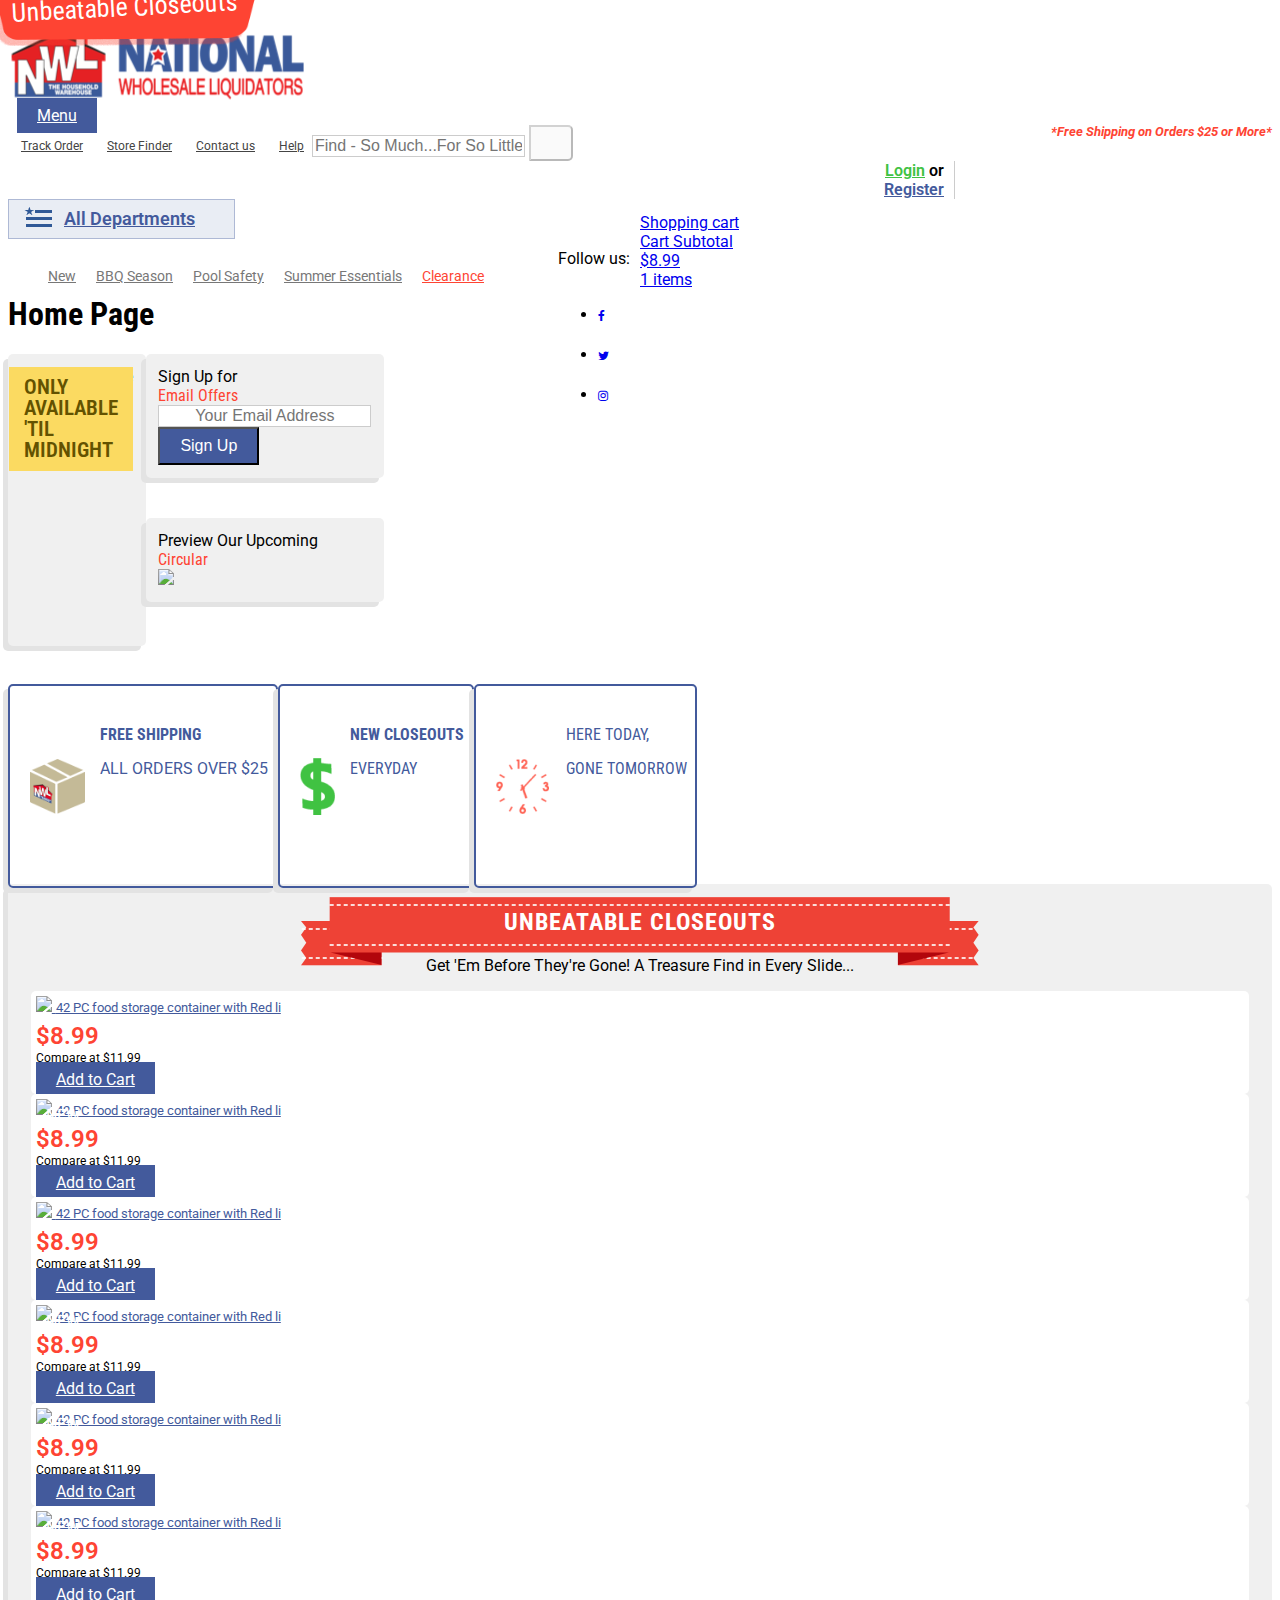
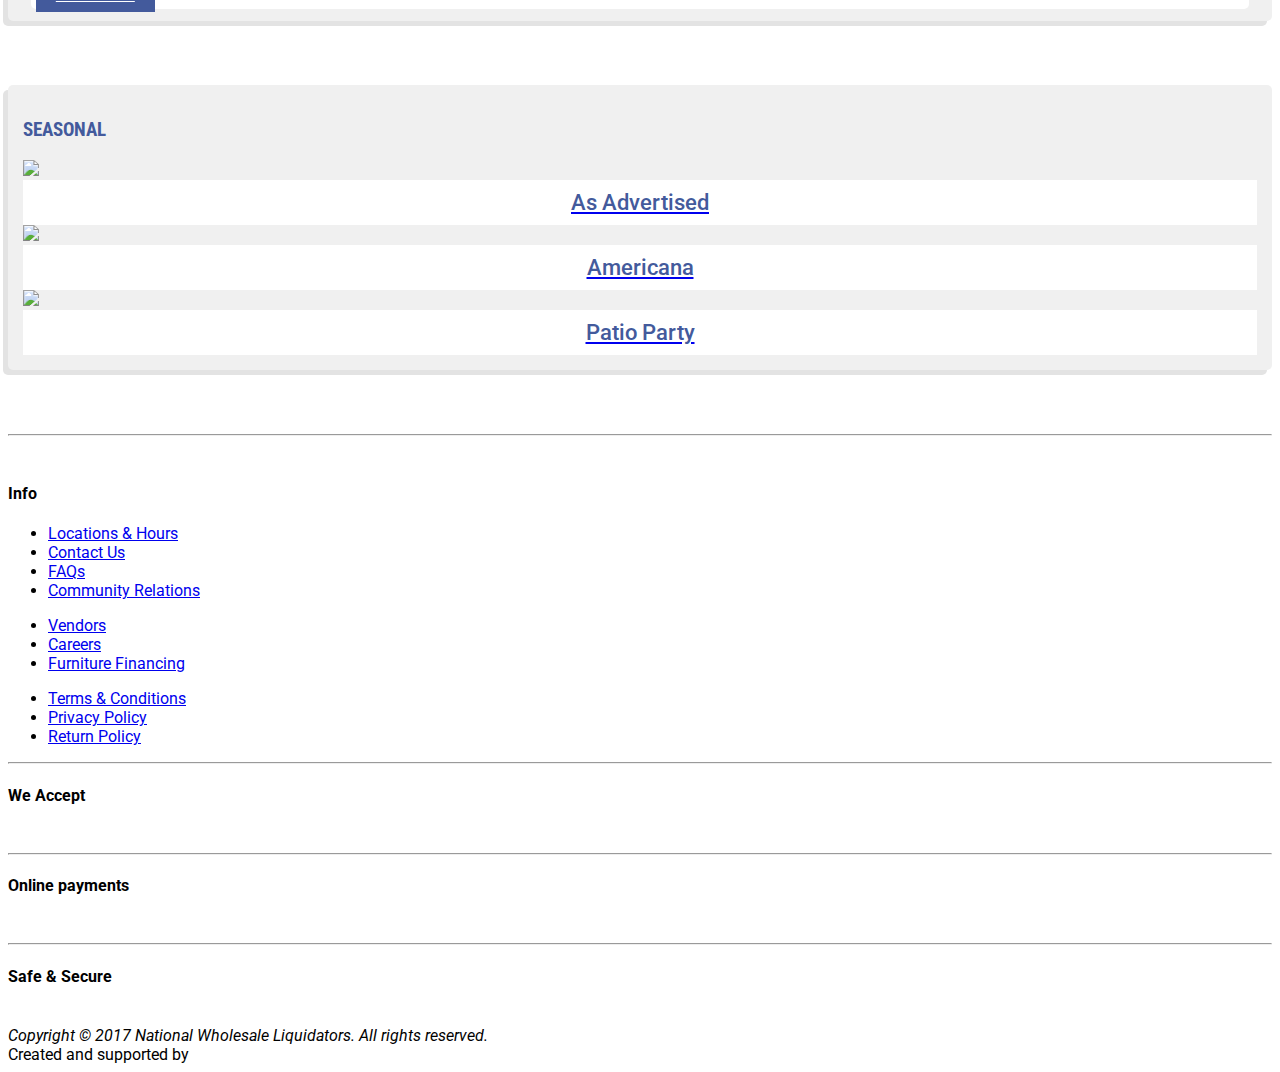
==== index.html @ 738d62ef "First push" ====
<!DOCTYPE html>
<html lang="en-US">

<head>
    <meta charset="utf-8">
    <meta name="description" content="Default Description">
    <meta name="keywords" content="E-commerce,value-retailer">
    <meta name="robots" content="INDEX,FOLLOW">
    <meta name="viewport" content="width=device-width, initial-scale=1, maximum-scale=1.0, user-scalable=no">
    <title>National Wholesale Liquidators</title>
    <link rel="stylesheet" type="text/css" media="all" href="https://test8.nwl.club/pub/static/version1496936817/frontend/Meigee/hurricane/en_US/mage/calendar.css">
    <link rel="stylesheet" type="text/css" media="all" href="https://test8.nwl.club/pub/static/version1496936817/frontend/Meigee/hurricane/en_US/css/styles.css">
    <link rel="stylesheet" type="text/css" media="all" href="https://test8.nwl.club/pub/static/version1496936817/frontend/Meigee/hurricane/en_US/css/bootstrap.css">
    <link rel="stylesheet" type="text/css" media="all" href="https://test8.nwl.club/pub/static/version1496936817/frontend/Meigee/hurricane/en_US/css/font-awesome.min.css">
    <link rel="stylesheet" type="text/css" media="all" href="https://test8.nwl.club/pub/static/version1496936817/frontend/Meigee/hurricane/en_US/css/ionicons.min.css">
    <link rel="stylesheet" type="text/css" media="all" href="https://test8.nwl.club/pub/static/version1496936817/frontend/Meigee/hurricane/en_US/css/grid_responsive.css">
    <link rel="stylesheet" type="text/css" media="all" href="https://test8.nwl.club/pub/static/version1496936817/frontend/Meigee/hurricane/en_US/css/ekko-lightbox.min.css">
    <link rel="stylesheet" type="text/css" media="all" href="https://test8.nwl.club/pub/static/version1496936817/frontend/Meigee/hurricane/en_US/css/custom.css">
    <link rel="stylesheet" type="text/css" media="all" href="https://test8.nwl.club/pub/static/version1496936817/frontend/Meigee/hurricane/en_US/css/unite-gallery.css">
    <link rel="stylesheet" type="text/css" media="all" href="https://test8.nwl.club/pub/static/version1496936817/frontend/Meigee/hurricane/en_US/css/justifiedGallery.min.css">
    <link rel="stylesheet" type="text/css" media="all" href="https://test8.nwl.club/pub/static/version1496936817/frontend/Meigee/hurricane/en_US/Magestore_Faq/css/faqlibrary.css">
    <link rel="stylesheet" type="text/css" media="all" href="https://test8.nwl.club/pub/static/version1496936817/frontend/Meigee/hurricane/en_US/Magestore_Faq/css/faq.css">
    <link rel="stylesheet" type="text/css" media="all" href="https://test8.nwl.club/pub/static/version1496936817/frontend/Meigee/hurricane/en_US/Magestore_Sociallogin/css/sociallogin.css">
    <link rel="stylesheet" type="text/css" media="all" href="https://test8.nwl.club/pub/static/version1496936817/frontend/Meigee/hurricane/en_US/Magestore_Sociallogin/css/mobilesociallogin.css">
    <link rel="stylesheet" type="text/css" media="all" href="https://test8.nwl.club/pub/static/version1496936817/frontend/Meigee/hurricane/en_US/Ves_Trackorder/css/style.css">
    <link rel="stylesheet" type="text/css" media="all" href="https://test8.nwl.club/pub/static/version1496936817/frontend/Meigee/hurricane/en_US/Ubertheme_UbMegaMenu/css/style.css">
    <link rel="stylesheet" type="text/css" media="all" href="https://test8.nwl.club/pub/static/version1496936817/frontend/Meigee/hurricane/en_US/Ubertheme_UbMegaMenu/css/font-awesome.min.css">
    <link rel="stylesheet" type="text/css" media="print" href="https://test8.nwl.club/pub/static/version1496936817/frontend/Meigee/hurricane/en_US/css/print.css">
    <link rel="icon" type="image/x-icon" href="https://test8.nwl.club/pub/static/version1496936817/frontend/Meigee/hurricane/en_US/Magento_Theme/favicon.ico">
    <link rel="shortcut icon" type="image/x-icon" href="https://test8.nwl.club/pub/static/version1496936817/frontend/Meigee/hurricane/en_US/Magento_Theme/favicon.ico">
    <script type="text/javascript" src="https://cdnjs.cloudflare.com/ajax/libs/jquery/3.2.1/jquery.min.js" /></script>
    <link href="https://cdnjs.cloudflare.com/ajax/libs/ionicons/2.0.1/css/ionicons.min.css" rel="stylesheet">
    <link href="https://maxcdn.bootstrapcdn.com/font-awesome/4.7.0/css/font-awesome.min.css" rel="stylesheet">
    <link href="NWL-styles.css" rel="stylesheet">
    <link href="https://fonts.googleapis.com/css?family=Roboto+Condensed:400,700|Roboto:300,400,500,700,900" rel="stylesheet">
</head>

<body data-container="body" class="wide-layout stycky-tablet cms-home-new cms-index-index page-layout-1column" cz-shortcut-listen="true" aria-busy="false">
    <div class="page-wrapper">
        <div class="header-wrapper">
            <header class="page-header">
                <div class="bottom-block">
                    <div class="bottom-block-inner container">
                        <div class="header">
                            <a class="action skip contentarea" href="#contentarea"><span>Skip to Content</span></a>
                            <div class="row">
                                <div class="header-logo col-xs-6 col-sm-4 col-md-4 col-lg-3">
                                    <a href="/"><img src="images/logo.png" alt="National Wholesale Liquidators" width="300" height="75"></a>
                                </div>
                                <div class="mobile-extras col-xs-6 visible-xs">
									<a class="location-icon" href="#"><i class="ion-ios-location text-red"></i></a>
									<a class="btn btn-primary" href="#">Menu</a>
                                </div>
                                <div class="header-links-wrap col-sm-8 col-md-8 col-lg-9 hidden-xs">
                                    <ul class="header-links">
                                        <li>
                                            <a href="https://test8.nwl.club/trackorder/" title="Track Order"><i class="ion-map"></i>Track Order</a>
                                        </li>
                                        <li>
                                            <a href="https://test8.nwl.club/locations/" title="Store Finder?"><i class="ion-ios-location skincolor"></i>Store Finder</a>
                                        </li>
                                        <li>
                                            <a href="https://test8.nwl.club/contact/" title="Contact us"><i class="ion-ios-telephone"></i>Contact us</a>
                                        </li>
                                        <li>
                                            <a href="https://test8.nwl.club/faq/" title="Help"><i class="ion-ios-information"></i>Help</a>
                                        </li>
                                    </ul>
                                    <span class="free-shipping-text hidden-xs hidden-sm">
										<em>*Free Shipping on Orders $25 or More*</em>
	                                </span>
                                </div>
                                <div class="header-search col-xs-12 col-sm-5 col-md-5 col-lg-6">
                                    <form class="form minisearch" id="search_mini_form_670" action="https://test8.nwl.club/catalogsearch/result/" method="get">
                                        <div class="input-group">
                                            <input id="search_670" type="text" name="q" value="" placeholder="Find - So Much...For So Little" class="form-control" maxlength="128" role="combobox" aria-haspopup="false" aria-autocomplete="both" autocomplete="off">
                                            <span class="input-group-btn">
	  											<button type="submit" title="Search" class="action btn btn-default" disabled="">
												<span><i class="ion-android-search"></i></span>
                                            </button>
                                            </span>
                                            <div id="search_autocomplete_670" class="search-autocomplete" style="display: none;"></div>
                                        </div>
                                    </form>
                                </div>
                                <div class="cart-stuff col-sm-3 col-md-3 col-lg-3">

									<div class="login-info hidden-xs">
										<a href="#" class="text-green">Login</a> or <br> <a href="#" class="text-blue">Register</a>
									</div>

                                    <div data-block="minicart" class="minicart-wrapper">
                                        <a class="action showcart title-cart" href="https://test8.nwl.club/checkout/cart/" data-bind="scope: 'minicart_content'">
                                            <span class="icon">
		<i class="ion-bag"></i>
	</span>
                                            <div class="text-wrapper">
                                                <span class="text"><span>Shopping cart</span></span>
                                                <div class="subtotal">
                                                    <span class="label">
<span>Cart Subtotal</span>
                                                    </span>
                                                    <div class="amount price-container">
                                                        <span class="price-wrapper" data-bind="html: cart().subtotal_excl_tax"><span class="price">$8.99</span></span>
                                                    </div>
                                                </div>
                                                <span class="counter qty" data-bind="css: { empty: !!getCartParam('summary_count') == false }, blockLoader: isLoading">
			<span class="counter-number">1</span>
                                                <span class="counter-label"><span>items</span>
                                                </span>
                                                </span>
                                            </div>
                                        </a>
                                        
                                    </div>
                                </div>
                            </div>
                        </div>
                    </div>
                    <div class="menu-bar hidden-xs">
                        <div class="menu-bar-inner container">
							<div class="megamenu">
								<a href="#" class="mega" title="DEPARTMENTS">All Departments</a>
							</div>

							<ul class="top-block-links">
								<li><a href="#">New</a></li>
								<li><a href="#">BBQ Season</a></li>
								<li><a href="#">Pool Safety</a></li>
								<li><a href="#">Summer Essentials</a></li>
								<li><a class="text-red" href="#">Clearance</a></li>
							</ul>
                            <div class="social-bar-wrap pull-right hidden-sm hidden-xs">
                            	Follow us:
                                <ul class="social-links">
                                    <li><a class="facebook" href="https://www.facebook.com/nationalwholesale/" target="_blank"><i class="fa fa-facebook"></i></a></li>
                                    <li><a class="twitter" href="https://twitter.com/NWL_" target="_blank"><i class="fa fa-twitter"></i></a></li>
                                    <li><a class="instagram" href="https://www.instagram.com/national_wholesale_liquidator/" target="_blank"><i class="fa fa-instagram"></i></a></li>
                                </ul>
                            </div>
                        </div>
                    </div>
                </div>
            </header>
        </div>
        <main id="maincontent" class="content-wrapper">
            <a id="contentarea" tabindex="-1"></a>
            <div class="container">
                <div class="row main-container">
                    <div class="content-inner col-sm-12">
                        <div class="page-title-wrapper">
                            <h1 class="page-title">
								<span class="base" data-ui-id="page-title-wrapper">Home Page</span>
							</h1>
                        </div>
                        <section class="slider-wrap row">
                        	<div class="flintstone"><span>Unbeatable Closeouts</span></div>
                            <div class="col-sm-8 col-md-9">
                                <div class="slider-inner shadow-box text-center">
                                	<div class="slider">
                                		<div class="highlight-message">ONLY AVAILABLE 'TIL MIDNIGHT</div>
	                                    Slider goes here
	                                </div>
                                </div>
                            </div>
                            <div class="col-sm-4 col-md-3">
                                <div class="shadow-box text-center">
                                    Sign Up for
                                    <div class="h2 text-red">Email Offers</div>
                                    <div class="form-group">
                                        <input type="email" class="form-control" id="email" placeholder="Your Email Address">
                                    </div>
                                    <button type="submit" class="btn btn-primary">Sign Up</button>
                                </div>
                                <div class="shadow-box text-center hidden-sm hidden-xs space-0">
                                    Preview Our Upcoming
                                    <div class="h2 text-red">Circular</div>
                                    <img src="//placehold.it/150x200" />
                                </div>
                            </div>
                        </section>
                        <section class="homepage-blocks row row-eq-height">
                            <div class="col-xs-4">
                                <div class="block-outline shipping-box">
                                    <div class="h2">FREE SHIPPING</div>
                                    <div class="h5">ALL ORDERS OVER $25</div>
                                </div>
                            </div>
                            <div class="col-xs-4">
                                <div class="block-outline closeouts-box">
                                    <div class="h2">NEW CLOSEOUTS</div>
                                    <div class="h3">EVERYDAY</div>
                                </div>
                            </div>
                            <div class="col-xs-4">
                                <div class="block-outline clock-box">
                                    <div class="h3">HERE TODAY,
                                        <br>GONE TOMORROW</div>
                                </div>
                            </div>
                        </section>
                        <section class="shadow-box">
                            <div class="banner-header">
                                <h2>UNBEATABLE CLOSEOUTS</h2>
                                <span class="h6">Get 'Em Before They're Gone! A Treasure Find in Every Slide...</span>
                            </div>
                            <div class="product-carousel row text-center">
                                <div class="col-xs-6 col-sm-4 col-md-2">
                                    <div class="item">
                                        <a href="#">
                                            <img class="item-img" src="//placehold.it/200x200" class="img-responsive" />
                                            <small class="item-title text-left">42 PC food storage container with Red li</small>
                                        </a>
                                        <div class="item-price">$8.99</div>
                                        <div class="item-price-compare text-muted">Compare at $11.99</div>
                                        <a href="#" class="btn btn-sm btn-block btn-primary">Add to Cart</a>
                                    </div>
                                </div>
                                <div class="col-xs-6 col-sm-4 col-md-2">
                                    <div class="item">
                                        <span class="new-label label label-success">NEW</span>
                                        <a href="#">
                                            <img class="item-img" src="//placehold.it/200x200" class="img-responsive" />
                                            <small class="item-title text-left">42 PC food storage container with Red li</small>
                                        </a>
                                        <div class="item-price">$8.99</div>
                                        <div class="item-price-compare text-muted">Compare at $11.99</div>
                                        <a href="#" class="btn btn-sm btn-block btn-primary">Add to Cart</a>
                                    </div>
                                </div>
                                <div class="col-xs-6 col-sm-4 col-md-2">
                                    <div class="item">
                                        <a href="#">
                                            <img class="item-img" src="//placehold.it/200x200" class="img-responsive" />
                                            <small class="item-title text-left">42 PC food storage container with Red li</small>
                                        </a>
                                        <div class="item-price">$8.99</div>
                                        <div class="item-price-compare text-muted">Compare at $11.99</div>
                                        <a href="#" class="btn btn-sm btn-block btn-primary">Add to Cart</a>
                                    </div>
                                </div>
                                <div class="col-xs-6 col-sm-4 col-md-2">
                                    <div class="item">
                                        <span class="new-label label label-success">NEW</span>
                                        <a href="#">
                                            <img class="item-img" src="//placehold.it/200x200" class="img-responsive" />
                                            <small class="item-title text-left">42 PC food storage container with Red li</small>
                                        </a>
                                        <div class="item-price">$8.99</div>
                                        <div class="item-price-compare text-muted">Compare at $11.99</div>
                                        <a href="#" class="btn btn-sm btn-block btn-primary">Add to Cart</a>
                                    </div>
                                </div>
                                <div class="col-xs-6 col-sm-4 col-md-2">
                                    <div class="item">
                                        <span class="new-label label label-success">NEW</span>
                                        <a href="#">
                                            <img class="item-img" src="//placehold.it/200x200" class="img-responsive" />
                                            <small class="item-title text-left">42 PC food storage container with Red li</small>
                                        </a>
                                        <div class="item-price">$8.99</div>
                                        <div class="item-price-compare text-muted">Compare at $11.99</div>
                                        <a href="#" class="btn btn-sm btn-block btn-primary">Add to Cart</a>
                                    </div>
                                </div>
                                <div class="col-xs-6 col-sm-4 col-md-2">
                                    <div class="item">
                                        <span class="new-label label label-success">NEW</span>
                                        <span class="sale-label label label-warning">ON SALE</span>
                                        <a href="#">
                                            <img class="item-img" src="//placehold.it/200x200" class="img-responsive" />
                                            <small class="item-title text-left">42 PC food storage container with Red li</small>
                                        </a>
                                        <div class="item-price">$8.99</div>
                                        <div class="item-price-compare text-muted">Compare at $11.99</div>
                                        <a href="#" class="btn btn-sm btn-block btn-primary">Add to Cart</a>
                                    </div>
                                </div>
                            </div>
                        </section>
                        <section class="seasonal-boxes shadow-box">
                            <h3 class="text-center text-blue h2">SEASONAL</h3>
                            <div class="row">
                                <div class="col-xs-4">
                                    <a href="#">
                                        <img src="//placehold.it/350x280" class="img-responsive" />
                                        <div class="image-block-text">
                                            As Advertised
                                        </div>
                                    </a>
                                </div>
                                <div class="col-xs-4">
                                    <a href="#">
                                        <img src="//placehold.it/350x280" class="img-responsive" />
                                        <div class="image-block-text">
                                            Americana
                                        </div>
                                    </a>
                                </div>
                                <div class="col-xs-4">
                                    <a href="#">
                                        <img src="//placehold.it/350x280" class="img-responsive" />
                                        <div class="image-block-text">
                                            Patio Party
                                        </div>
                                    </a>
                                </div>
                            </div>
                        </section>
                        <hr class="indent-40 white-space">
                    </div>
                </div>
            </div>
        </main>
        <footer class="page-footer">
            <div class="footer">
                <div class="footer-top">
                    <div class="container">
                        <div class="footer-top-inner">
                            <div class="row">
                                <div class="col-sm-6 hidden-xs">
                                    <img class="img-responsive" src="https://test8.nwl.club/pub/media/wysiwyg/nwl_banner_1.jpg" alt="">
                                </div>
                                <div class="col-sm-6">
                                    <h4 class="footer-block-title">Info</h4>
                                    <div class="row">
                                        <div class="col-sm-4">
                                            <ul class="links">
                                                <li><a title="Locations &amp; Hours" href="https://test8.nwl.club/locations/">Locations &amp; Hours</a></li>
                                                <li><a title="Contact Us" href="https://test8.nwl.club/contact/">Contact Us</a></li>
                                                <li><a title="FAQs" href="https://test8.nwl.club/faq/">FAQs</a></li>
                                                <li><a title="Community Relations" href="https://test8.nwl.club/community-relations">Community Relations</a></li>
                                            </ul>
                                        </div>
                                        <div class="col-sm-4">
                                            <ul class="links">
                                                <li><a title="Vendors" href="https://test8.nwl.club/Vendors">Vendors</a></li>
                                                <li><a title="Careers" href="https://test8.nwl.club/careers">Careers</a></li>
                                                <li><a title="Furniture Financing" href="https://test8.nwl.club/furniture-financing">Furniture Financing</a></li>
                                            </ul>
                                        </div>
                                        <div class="col-sm-4">
                                            <ul class="links">
                                                <li><a title="Terms &amp; Conditions" href="https://test8.nwl.club/terms-conditions">Terms &amp; Conditions</a></li>
                                                <li><a title="Privacy Policy" href="https://test8.nwl.club/privacy-policy-cookie-restriction-mode/">Privacy Policy</a></li>
                                                <li><a title="Return Policy" href="https://test8.nwl.club/return-policies/">Return Policy</a></li>
                                            </ul>
                                        </div>
                                    </div>
                                    <hr class="indent-24 white-space">
                                    <div class="row">
                                        <div class="col-sm-4">
                                            <h4 class="footer-block-title">We Accept</h4>
                                            <div class="footer-image"><img src="https://test8.nwl.club/pub/media/wysiwyg/nwl_payments.png" alt=""></div>
                                        </div>
                                        <hr class="indent-36 white-space visible-xs">
                                        <div class="col-sm-4">
                                            <h4 class="footer-block-title">Online payments</h4>
                                            <div class="footer-image"><img src="https://test8.nwl.club/pub/media/wysiwyg/nwl_authorize.png" alt=""></div>
                                        </div>
                                        <hr class="indent-36 white-space visible-xs">
                                        <div class="col-sm-4">
                                            <h4 class="footer-block-title">Safe &amp; Secure</h4>
                                            <div class="footer-image"><img src="https://test8.nwl.club/pub/media/wysiwyg/nwl_secure.png" alt=""></div>
                                        </div>
                                    </div>
                                </div>
                            </div>
                        </div>
                    </div>
                </div>
                <div class="footer-bottom">
                    <div class="container">
                        <div class="copyright-wrapper">
                            <address><span class="copyright">Copyright © 2017 National Wholesale Liquidators. All rights reserved.</span></address>
                        </div>
                        <div class="meigee-copyright"><span>Created and supported by</span> <img src="https://test8.nwl.club/pub/media/wysiwyg/meigee_logo.png" alt=""></div>
                    </div>
                </div>
            </div>
        </footer>
    </div>
</body>

</html>
---- NWL-styles.css ----
.text-red {
  color: #FE4433 !important; }

.text-blue {
  color: #435A9C !important; }

.text-green {
  color: #40c242 !important; }

html body {
  font-family: "Roboto", sans-serif; }
  html body h1, html body h2, html body h3, html body .h1, html body .h2, html body .h3 {
    font-family: "Roboto Condensed", "Roboto", sans-serif; }
  html body h4, html body h5, html body h6, html body .h4, html body .h5, html body .h6 {
    font-family: "Roboto", sans-serif; }
  html body .btn {
    box-shadow: none;
    font-size: 16px;
    text-shadow: none;
    padding: 8px 20px;
    text-transform: none; }
  html body .btn-primary {
    background: #435A9C;
    color: #fff; }
    html body .btn-primary:hover, html body .btn-primary:focus, html body .btn-primary:active {
      background: #FE4433;
      color: #fff; }
  html body input[type="text"], html body input[type="email"], html body input[type="password"], html body .form-control:not(.btn) {
    font-size: 16px;
    border: 1px solid #ccc; }
  html body .shadow-box {
    padding: 0.8rem;
    background: #F0F0F0;
    border-radius: 5px;
    box-shadow: -5px 5px 0 #E3E3E3;
    margin-bottom: 2.5rem; }
    html body .shadow-box .form-control:not(.btn) {
      background: #fff; }
    html body .shadow-box.text-center .form-control {
      text-align: center; }
  html body section.shadow-box {
    margin-bottom: 4em; }
  html body .space-0 {
    margin-bottom: 0 !important; }
  html body .row-eq-height {
    display: -webkit-box;
    display: -webkit-flex;
    display: -ms-flexbox;
    display: flex; }
  html body .content-wrapper {
    margin-top: 4rem; }
  html body .page-header .header-links {
    list-style: none;
    font-size: 0;
    padding: 0;
    float: left;
    font-size: 13px;
    line-height: 1;
    margin-bottom: 10px; }
    html body .page-header .header-links li {
      display: inline-block;
      vertical-align: middle;
      line-height: 1;
      position: relative; }
      html body .page-header .header-links li a {
        font-size: 12px;
        color: #444444;
        font-weight: 400;
        display: block;
        margin: 0;
        padding: 0 8px; }
        html body .page-header .header-links li a i {
          font-size: 15px;
          margin-right: 5px;
          -webkit-transition: none;
          -moz-transition: none;
          transition: none;
          top: 1px;
          position: relative; }
      html body .page-header .header-links li a:hover {
        background: none;
        text-decoration: underline; }
  html body .page-header .free-shipping-text {
    color: #FE4433;
    font-weight: 700;
    font-size: 13px;
    line-height: 1;
    float: right; }
  html body .page-header .header-search .minisearch input[type="text"] {
    background: #fff; }
  html body .page-header .header-search .input-group-btn .btn {
    height: 36px;
    border-radius: 0 5px 5px 0; }
    html body .page-header .header-search .input-group-btn .btn i {
      margin: 0;
      font-size: 18px; }
  html body .page-header .mobile-extras {
    margin-left: -10px; }
    html body .page-header .mobile-extras .location-icon {
      display: inline-block;
      margin-right: 15px;
      vertical-align: top; }
      @media (max-width: 430px) {
        html body .page-header .mobile-extras .location-icon {
          margin-right: 8px; } }
      html body .page-header .mobile-extras .location-icon i {
        font-size: 34px; }
        @media (max-width: 430px) {
          html body .page-header .mobile-extras .location-icon i {
            font-size: 28px; } }
    html body .page-header .mobile-extras .btn {
      vertical-align: top; }
      @media (max-width: 430px) {
        html body .page-header .mobile-extras .btn {
          font-size: 14px;
          padding: 6px 10px; } }
  @media (max-width: 767px) {
    html body .page-header .cart-stuff {
      position: absolute;
      top: 0;
      right: 0; } }
  html body .page-header .cart-stuff .login-info {
    text-align: right;
    float: left;
    padding-right: 10px;
    width: 50%;
    font-weight: 600;
    border-right: 1px solid #ccc; }
  @media (min-width: 768px) {
    html body .page-header .cart-stuff .minicart-wrapper {
      float: right;
      width: 50%;
      padding-left: 10px;
      margin: 0;
      margin-top: -5px; } }
  @media only screen and (max-width: 1007px) {
    html body .page-header .cart-stuff .minicart-wrapper {
      position: relative;
      right: auto;
      top: auto; } }
  html body .page-header .cart-stuff .minicart-wrapper .action.showcart {
    padding: 5px; }
  html body .page-header .menu-bar {
    background: #f2f2f2; }
    html body .page-header .menu-bar .menu-bar-inner {
      padding-top: 0;
      padding-bottom: 0; }
    html body .page-header .menu-bar .megamenu {
      float: left; }
      html body .page-header .menu-bar .megamenu .mega {
        display: inline-block;
        background: #E9EDF4;
        color: #435A9C;
        font-size: 18px;
        line-height: 38px;
        padding: 0 15px;
        border: 1px solid rgba(67, 90, 156, 0.35);
        font-weight: 600; }
        html body .page-header .menu-bar .megamenu .mega:hover {
          background: #435A9C;
          color: #fff; }
          html body .page-header .menu-bar .megamenu .mega:hover:before {
            background: url(images/menu-icon-white.png) no-repeat; }
          html body .page-header .menu-bar .megamenu .mega:hover:after {
            color: #fff; }
        html body .page-header .menu-bar .megamenu .mega:before {
          content: '';
          display: inline-block;
          width: 28px;
          height: 20px;
          margin-right: 12px;
          margin-top: 7px;
          vertical-align: top;
          background: url(images/menu-icon.png) no-repeat; }
        html body .page-header .menu-bar .megamenu .mega:after {
          content: "\f123";
          display: inline-block;
          font-family: "Ionicons";
          speak: none;
          font-style: normal;
          font-weight: normal;
          font-variant: normal;
          text-transform: none;
          text-rendering: auto;
          line-height: 1;
          -webkit-font-smoothing: antialiased;
          -moz-osx-font-smoothing: grayscale;
          font-size: 16px;
          color: #435A9C;
          margin-left: 12px;
          vertical-align: middle;
          opacity: 0.5; }
    html body .page-header .menu-bar .top-block-links {
      list-style: none;
      padding: 0;
      float: left;
      line-height: 1;
      margin-bottom: 0;
      margin-left: 2rem;
      line-height: 40px; }
      html body .page-header .menu-bar .top-block-links li {
        display: inline-block;
        vertical-align: middle;
        line-height: 1;
        position: relative; }
        html body .page-header .menu-bar .top-block-links li a {
          font-size: 14px;
          color: #777;
          font-weight: 400;
          display: block;
          margin: 0;
          padding: 0 8px; }
        html body .page-header .menu-bar .top-block-links li a:hover {
          text-decoration: underline; }
  html body .page-header .social-bar-wrap {
    line-height: 40px; }
  html body .page-header .social-links {
    margin-right: 0;
    padding-right: 0; }
    html body .page-header .social-links:after {
      display: none; }
    html body .page-header .social-links li a {
      height: 20px;
      width: 20px;
      line-height: 20px; }
      html body .page-header .social-links li a i {
        font-size: 12px; }
  @media (min-width: 768px) {
    html body .slider-wrap {
      display: -webkit-box;
      display: -webkit-flex;
      display: -ms-flexbox;
      display: flex; }
      html body .slider-wrap .slider-inner {
        height: 100%; } }
  html body .slider-wrap .slider {
    position: relative;
    min-height: 200px; }
    html body .slider-wrap .slider .highlight-message {
      background: #FBDA61;
      color: #635200;
      font-family: 'Roboto Condensed';
      font-weight: 600;
      position: absolute;
      top: 0;
      right: 0;
      padding: 10px 15px;
      font-size: 21px;
      line-height: 1; }
      @media (max-width: 991px) {
        html body .slider-wrap .slider .highlight-message {
          top: auto;
          bottom: 0;
          left: 0;
          text-align: center; } }
  html body .slider-wrap .flintstone {
    width: 269px;
    height: 76px;
    background: url(images/flintstone.png) no-repeat;
    background-size: cover;
    position: absolute;
    z-index: 1;
    top: -30px;
    left: -10px; }
    html body .slider-wrap .flintstone span {
      color: #fff;
      font-family: 'Roboto Condensed';
      font-size: 26px;
      display: block;
      width: 100%;
      text-align: center;
      line-height: 75px;
      transform: rotate(-3deg); }
  html body .homepage-blocks {
    margin-top: 4rem;
    margin-bottom: 2rem; }
    @media (max-width: 767px) {
      html body .homepage-blocks {
        margin-top: 0; } }
    html body .homepage-blocks .col-xs-4, html body .homepage-blocks .col-xs-6 {
      margin-bottom: 2rem; }
      @media (max-width: 767px) {
        html body .homepage-blocks .col-xs-4, html body .homepage-blocks .col-xs-6 {
          padding: 5px; } }
  html body .block-outline {
    padding: 2rem 0.5rem;
    border: 2px solid #435A9C;
    border-radius: 5px;
    box-shadow: -5px 5px 0 #E3E3E3;
    height: 100%; }
    html body .block-outline .h1, html body .block-outline .h2 {
      font-weight: bold;
      margin-bottom: 0; }
    html body .block-outline .h3, html body .block-outline .h4, html body .block-outline .h5 {
      font-weight: normal;
      margin: 0; }
    html body .block-outline * {
      color: #435A9C; }
    @media (min-width: 992px) {
      html body .block-outline {
        padding-left: 90px; }
        html body .block-outline .h1, html body .block-outline .h2 {
          font-weight: bold;
          margin-bottom: 0;
          line-height: 34px; }
        html body .block-outline .h3, html body .block-outline .h4, html body .block-outline .h5 {
          font-weight: normal;
          margin: 0;
          line-height: 34px; }
        html body .block-outline.shipping-box {
          background: url(images/icon-box.png) no-repeat center center;
          background-size: 55px 55px;
          background-position: 20px center; }
        html body .block-outline.closeouts-box {
          background: url(images/icon-dollar.png) no-repeat center center;
          background-size: 35px 57px;
          background-position: 20px center;
          padding-left: 70px; }
        html body .block-outline.clock-box {
          background: url(images/icon-clock.png) no-repeat center center;
          background-size: 53px 55px;
          background-position: 20px center; } }
    @media (max-width: 767px) {
      html body .block-outline {
        padding: 10px;
        text-align: center; }
        html body .block-outline .h1, html body .block-outline .h2, html body .block-outline .h3 {
          font-size: 20px;
          line-height: 1.25; }
        html body .block-outline .h4, html body .block-outline .h5 {
          font-size: 14px;
          line-height: 1.25; } }
    @media (max-width: 430px) {
      html body .block-outline .h1, html body .block-outline .h2, html body .block-outline .h3 {
        font-size: 16px;
        line-height: 1.1; }
      html body .block-outline .h4, html body .block-outline .h5 {
        font-size: 13px;
        line-height: 1.1; } }
  html body .banner-header {
    min-height: 70px;
    text-align: center;
    margin-bottom: 1rem;
    background: url(images/banner.png) no-repeat center top;
    background-size: 678px 69px;
    margin-top: -20px; }
    @media (max-width: 767px) {
      html body .banner-header {
        background-size: 600px; } }
    html body .banner-header h2 {
      padding-top: 11px;
      color: #fff;
      letter-spacing: 1px; }
      @media (max-width: 767px) {
        html body .banner-header h2 {
          font-size: 22px;
          letter-spacing: 0;
          padding-top: 8px; } }
  html body .product-carousel .col-xs-4, html body .product-carousel .col-xs-6 {
    padding-left: 10px;
    padding-right: 10px;
    margin-top: 0; }
  html body .product-carousel .item {
    background: #fff;
    padding: 5px;
    border-radius: 5px;
    position: relative; }
    html body .product-carousel .item > a:not(.btn) {
      color: #435A9C;
      display: block;
      margin-bottom: 5px; }
  html body .product-carousel .new-label {
    position: absolute;
    top: 10px;
    left: 10px;
    color: #fff;
    padding: 2px 5px; }
  html body .product-carousel .sale-label {
    position: absolute;
    top: 10px;
    right: 10px;
    color: #fff;
    padding: 2px 5px; }
  html body .product-carousel .item-price {
    font-size: 24px;
    color: #FE4433;
    line-height: 30px;
    font-weight: 600; }
  html body .product-carousel .item-price-compare {
    font-size: 12px;
    margin-bottom: 5px; }
  @media (max-width: 991px) {
    html body .product-carousel {
      padding: 10px; }
      html body .product-carousel .col-xs-4, html body .product-carousel .col-xs-6 {
        padding-left: 5px;
        padding-right: 5px; } }
  @media (max-width: 767px) {
    html body .product-carousel .btn {
      padding: 5px;
      font-size: 14px; } }
  html body .seasonal-boxes {
    padding: 15px; }
    @media (max-width: 991px) {
      html body .seasonal-boxes {
        padding: 10px; }
        html body .seasonal-boxes .col-xs-4, html body .seasonal-boxes .col-xs-6 {
          padding-left: 5px;
          padding-right: 5px; } }
  html body .image-block-text {
    text-align: center;
    padding: 10px;
    color: #435A9C;
    font-size: 22px;
    background: #fff;
    font-weight: 500; }
    @media (max-width: 767px) {
      html body .image-block-text {
        padding: 5px;
        font-size: 15px; } }

/*# sourceMappingURL=NWL-styles.css.map */
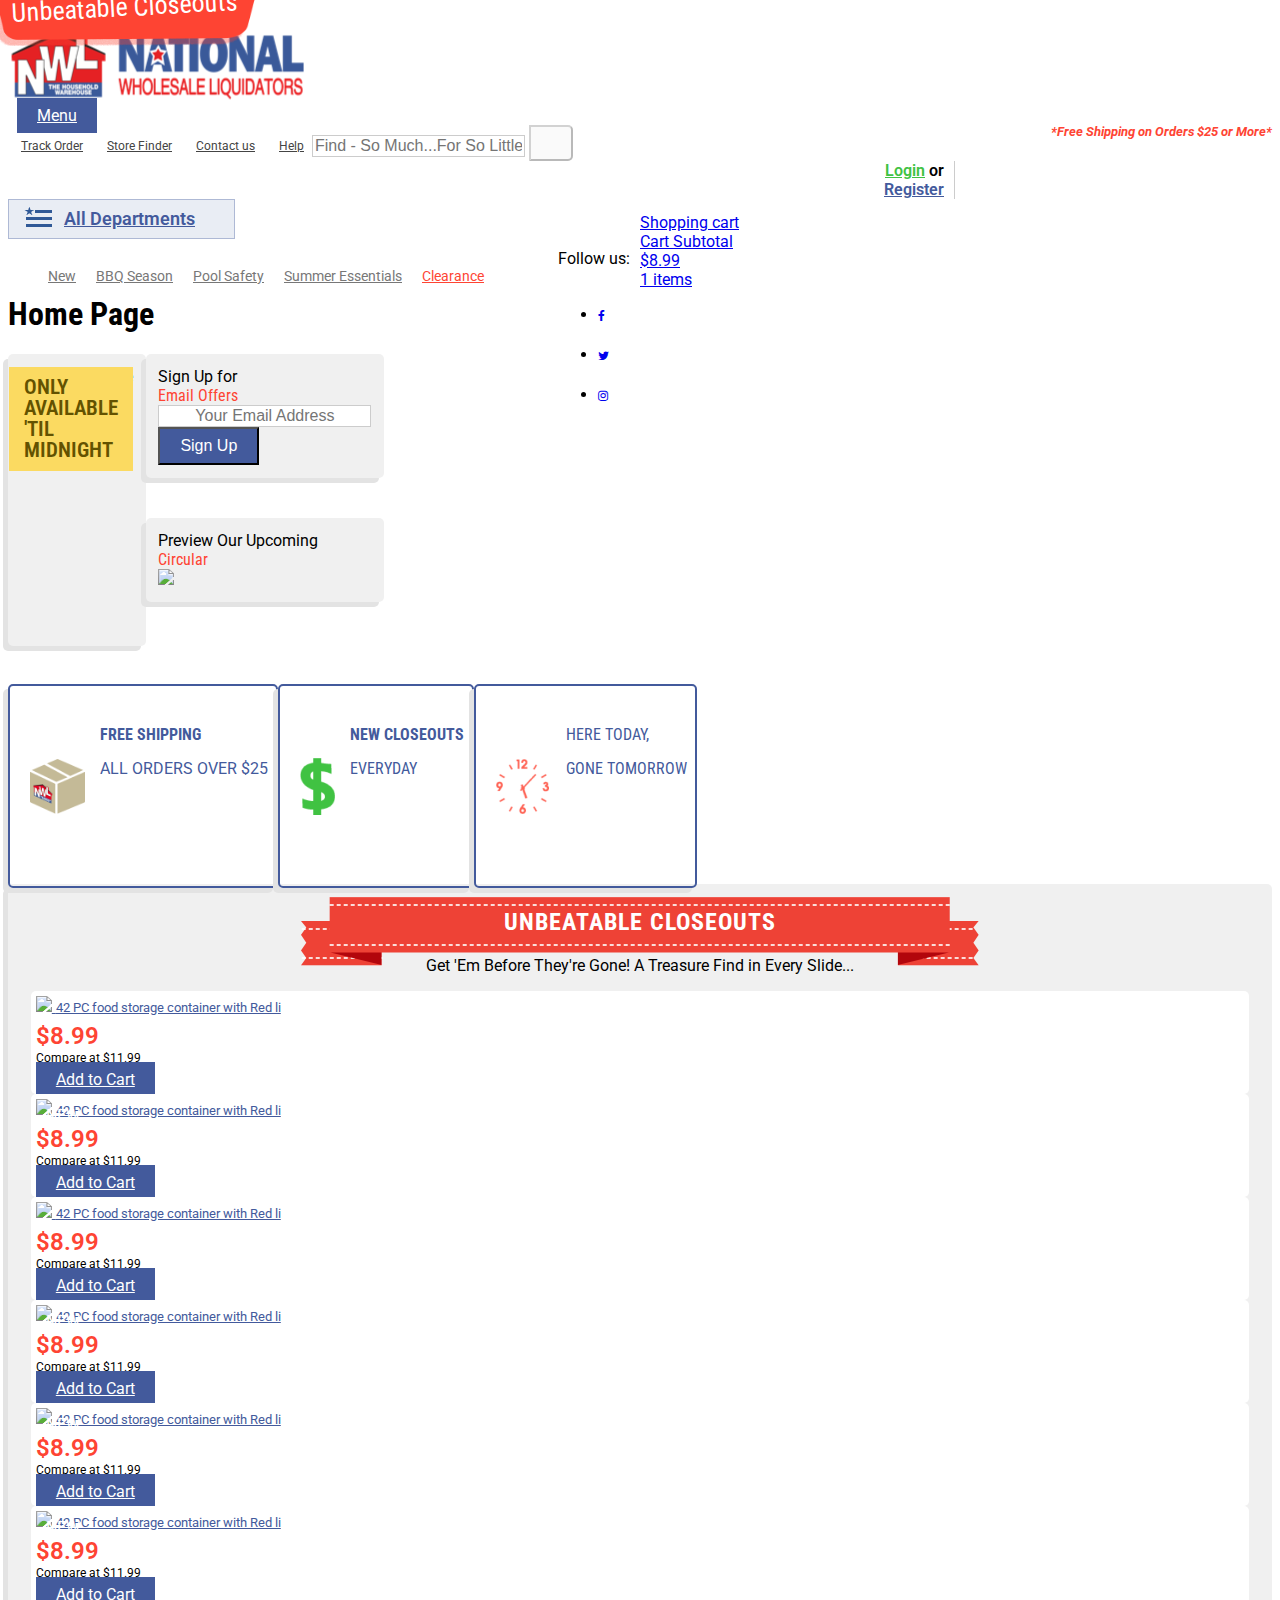
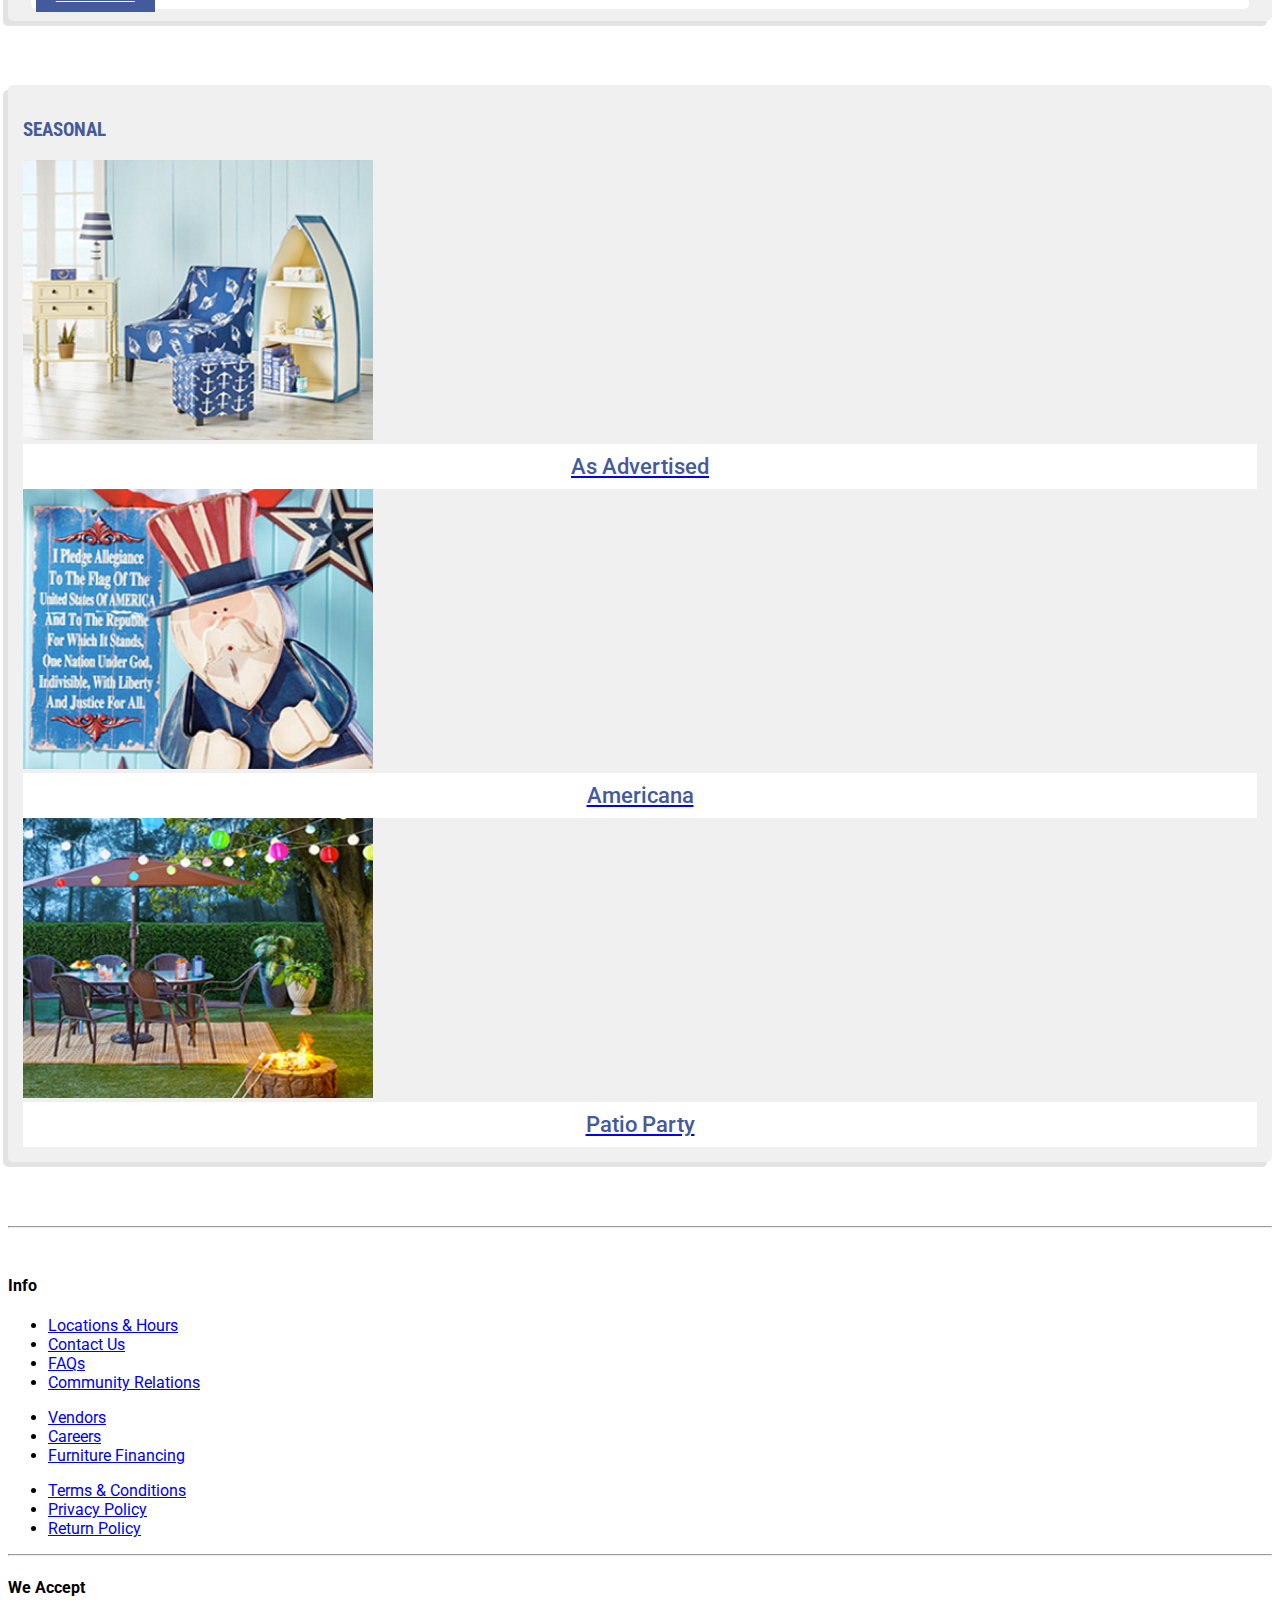
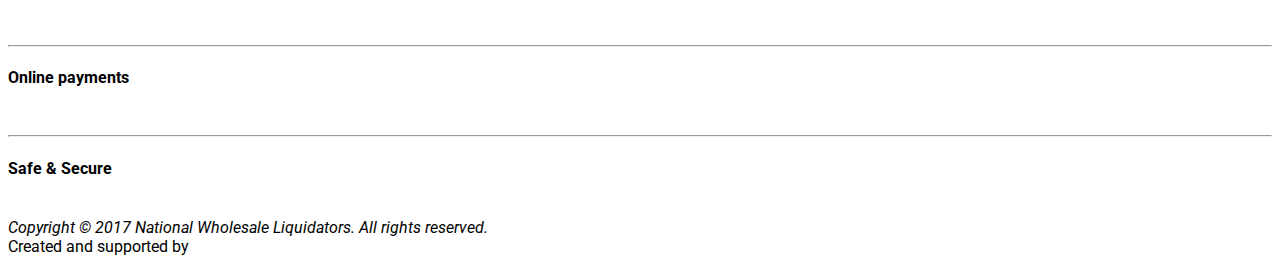
==== commit 4ea43938: "Update seasonal images" ====
--- a/index.html
+++ b/index.html
@@ -283,7 +283,7 @@
                             <div class="row">
                                 <div class="col-xs-4">
                                     <a href="#">
-                                        <img src="//placehold.it/350x280" class="img-responsive" />
+                                        <img src="images/as-advertised.png" class="img-responsive" />
                                         <div class="image-block-text">
                                             As Advertised
                                         </div>
@@ -291,7 +291,7 @@
                                 </div>
                                 <div class="col-xs-4">
                                     <a href="#">
-                                        <img src="//placehold.it/350x280" class="img-responsive" />
+                                        <img src="images/americana.png" class="img-responsive" />
                                         <div class="image-block-text">
                                             Americana
                                         </div>
@@ -299,7 +299,7 @@
                                 </div>
                                 <div class="col-xs-4">
                                     <a href="#">
-                                        <img src="//placehold.it/350x280" class="img-responsive" />
+                                        <img src="images/patio-party.png" class="img-responsive" />
                                         <div class="image-block-text">
                                             Patio Party
                                         </div>
